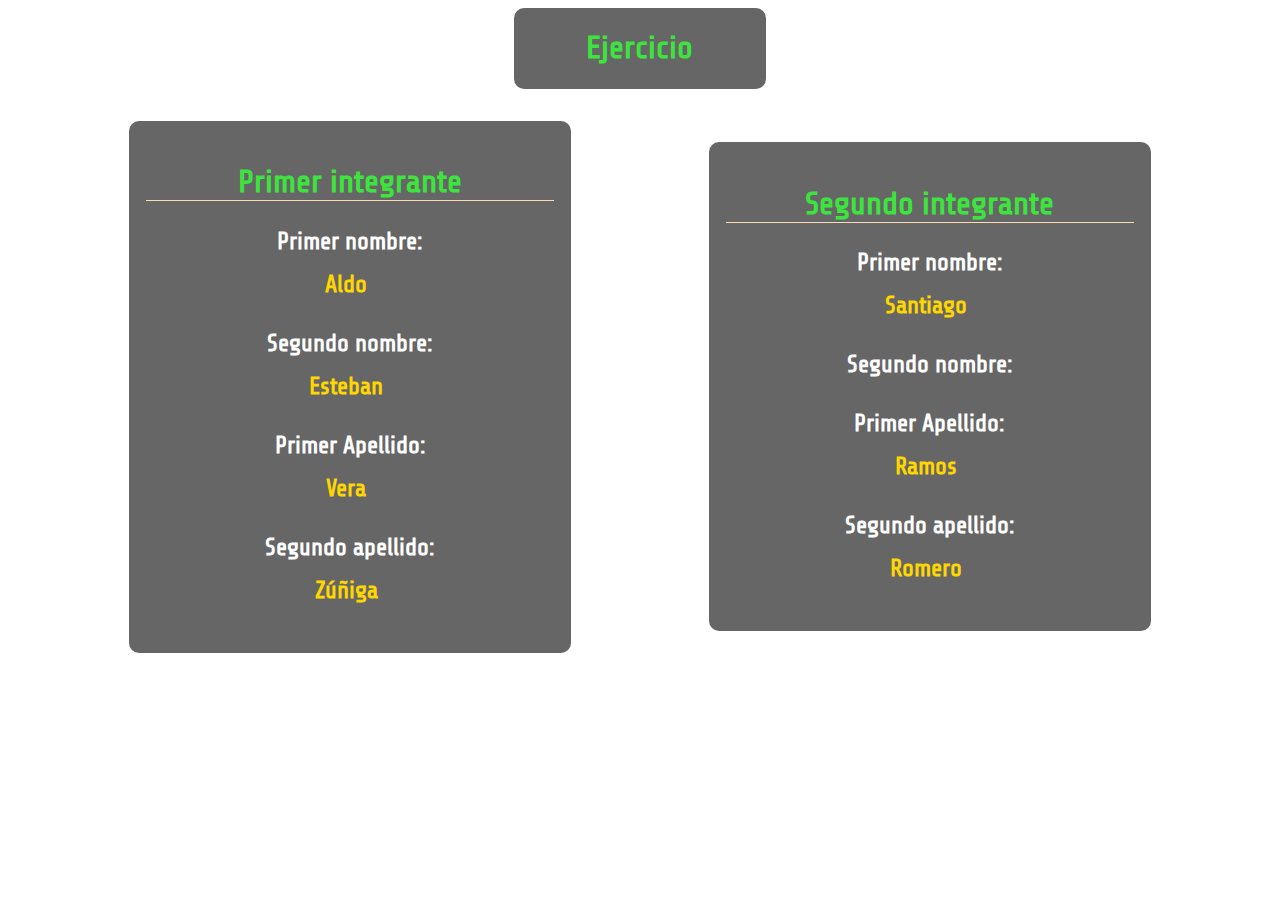
==== index.html @ 363f35f9 "adding some design" ====
<!DOCTYPE html>
<html lang="en">
  <head>
    <meta charset="UTF-8" />
    <meta name="viewport" content="width=device-width, initial-scale=1.0" />
    <title>Ejercicio</title>
    <link rel="stylesheet" href="./style/index.css" />
  </head>
  <body>
    <section class="title">
      <div class="exe">
        <h1>Ejercicio</h1>
      </div>
    </section>
    <div class="container" id="divList">
      <div class="member member-1">
        <h2>Primer integrante</h2>
        <dl>
          <dt>Primer nombre:</dt>
          <dd class="line">Aldo</dd>
          <dt>Segundo nombre:</dt>
          <dd class="line">Esteban</dd>
          <dt>Primer Apellido:</dt>
          <dd class="line">Vera</dd>
          <dt>Segundo apellido:</dt>
          <dd>Zúñiga</dd>
        </dl>
      </div>
      <div class="member member-2">
        <h2>Segundo integrante</h2>
        <dl>
          <dt>Primer nombre:</dt>
          <dd class="line">Santiago</dd>
          <dt>Segundo nombre:</dt>
          <dd class="line"></dd>
          <dt>Primer Apellido:</dt>
          <dd class="line">Ramos</dd>
          <dt>Segundo apellido:</dt>
          <dd>Romero</dd>
        </dl>
      </div>
    </div>

    <script src="./js/main.js"></script>
  </body>
</html>
---- style/index.css ----
@import url("https://fonts.googleapis.com/css2?family=Share+Tech&display=swap");

* {
  font-family: "Share Tech", sans-serif;
}

*,
*::before,
*::after {
  box-sizing: border-box;
}
h1 {
  text-align: center;
  color: rgb(62, 228, 62);
  font-size: xx-large;
}
.title {
  display: flex;
  align-items: center;
  justify-content: center;
}
.exe {
  border: transparent 1px solid;
  background-color: #00000099;
  width: 20%;
  border-radius: 10px;
  margin-bottom: 2rem;
  transition-duration: 0.3s;
}
.exe:hover {
  background-color: #000000aa;
}

body {
  background-image: url("../img/alexander-grey-8lnbXtxFGZw-unsplash.jpg");
  background-repeat: no-repeat;
  background-attachment: fixed;
  background-size: cover;
}

.member {
  width: 35%;
  height: auto;
  background-color: #00000099;
  padding: 1em;
  font-weight: 700;
  color: var(--clr-light);
  text-align: center;
  border: transparent 1px solid;
  border-radius: 10px;
  transition-duration: 0.3s;
}
.member:hover {
  background-color: #000000aa;
}
.container {
  display: flex;
  /* flex-direction: column; */
  justify-content: space-evenly;
  gap: 1em;
  align-items: center;
}

dd {
  padding-right: 8px;
  padding-left: 0;
  margin: 1rem 1rem 2rem 1rem;
  color: gold;
}

h2 {
  border-bottom: 1px double wheat;
  font-size: xx-large;
  color: rgb(62, 228, 62);
}

dl {
  font-size: x-large;
}
dt {
  color: #fff;
}
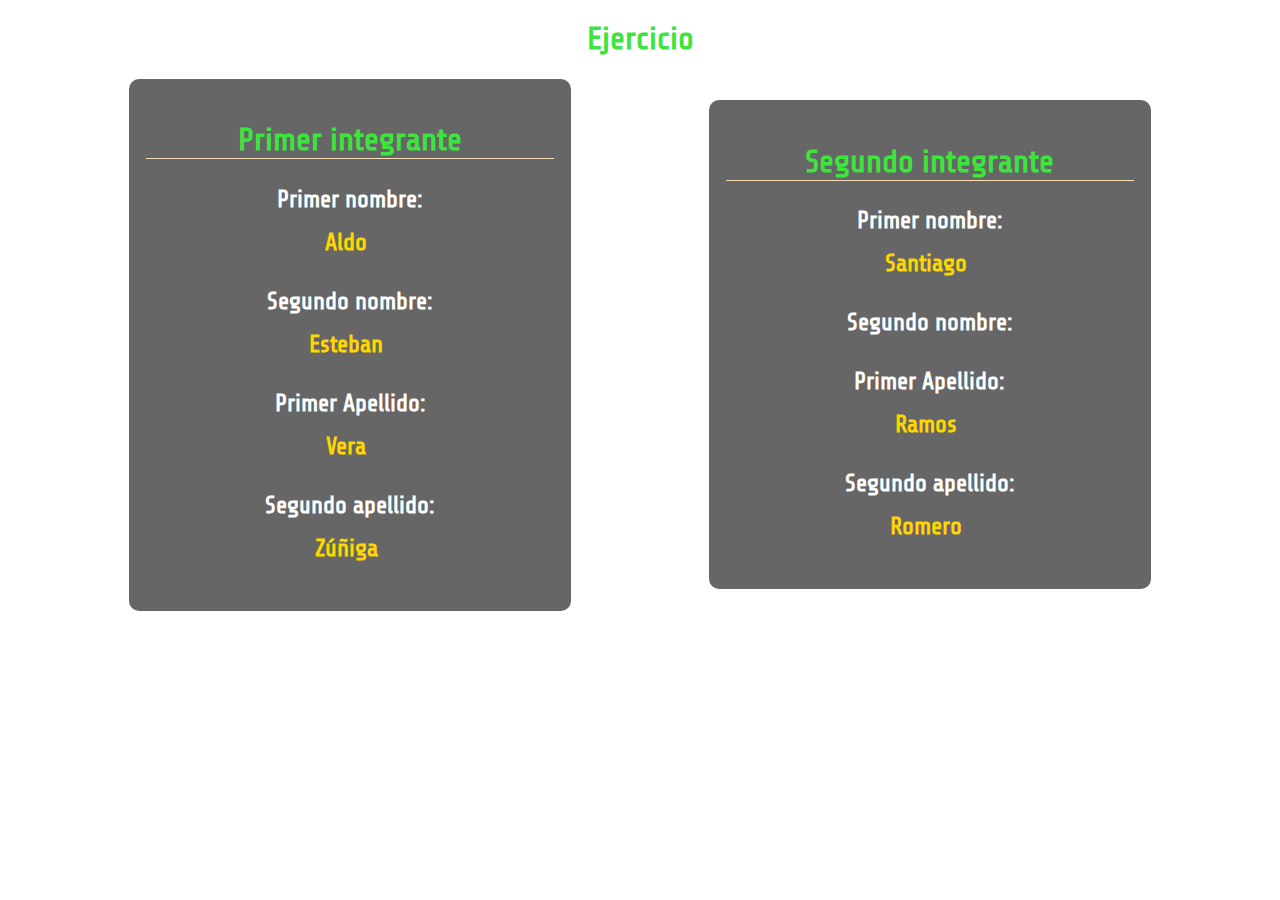
==== commit 6597a536: "fixing" ====
--- a/index.html
+++ b/index.html
@@ -7,11 +7,8 @@
     <link rel="stylesheet" href="./style/index.css" />
   </head>
   <body>
-    <section class="title">
-      <div class="exe">
-        <h1>Ejercicio</h1>
-      </div>
-    </section>
+    <h1>Ejercicio</h1>
+
     <div class="container" id="divList">
       <div class="member member-1">
         <h2>Primer integrante</h2>
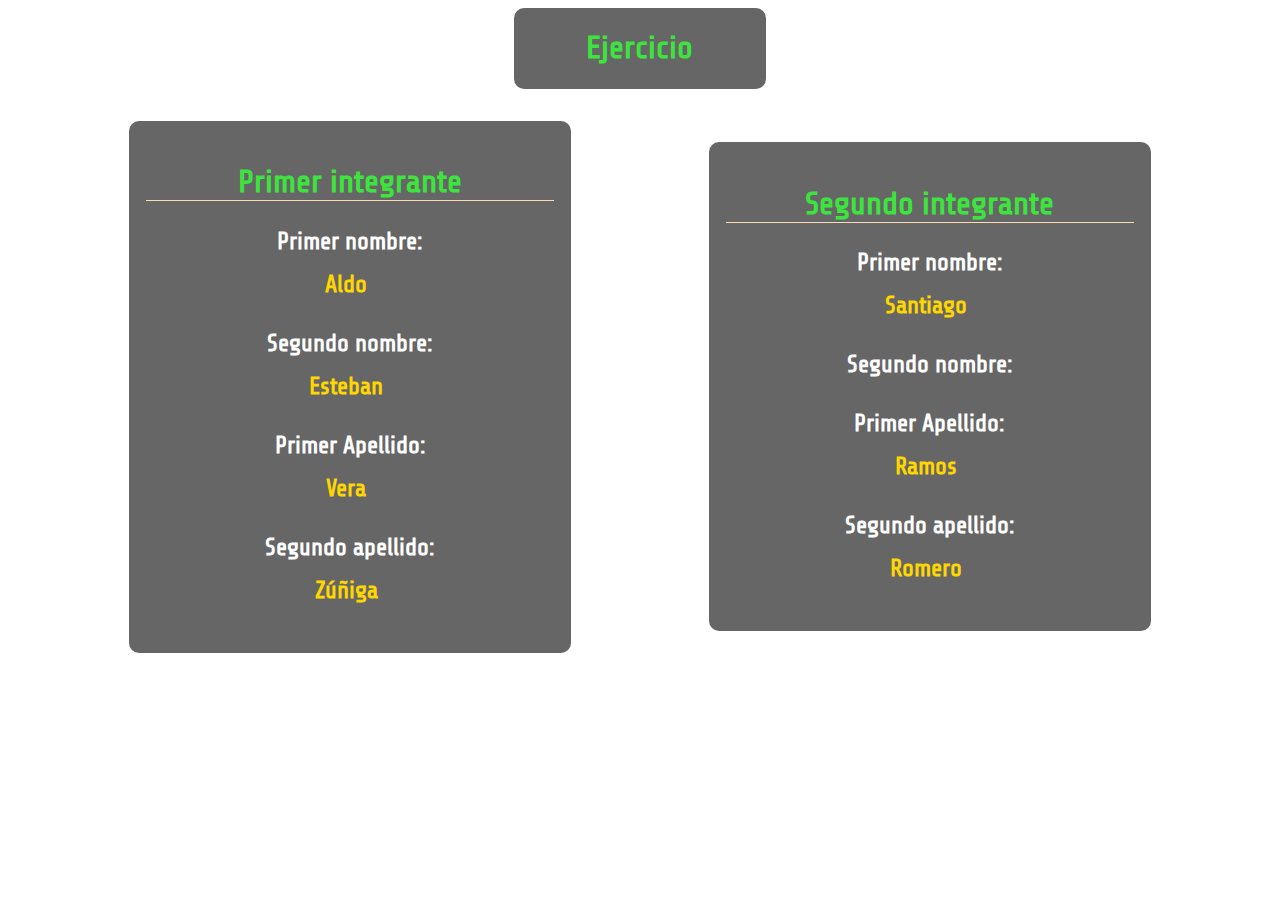
==== commit bd6f856a: "Merge branch 'avz/develop'" ====
--- a/index.html
+++ b/index.html
@@ -7,8 +7,11 @@
     <link rel="stylesheet" href="./style/index.css" />
   </head>
   <body>
-    <h1>Ejercicio</h1>
-
+    <section class="title">
+      <div class="exe">
+        <h1>Ejercicio</h1>
+      </div>
+    </section>
     <div class="container" id="divList">
       <div class="member member-1">
         <h2>Primer integrante</h2>
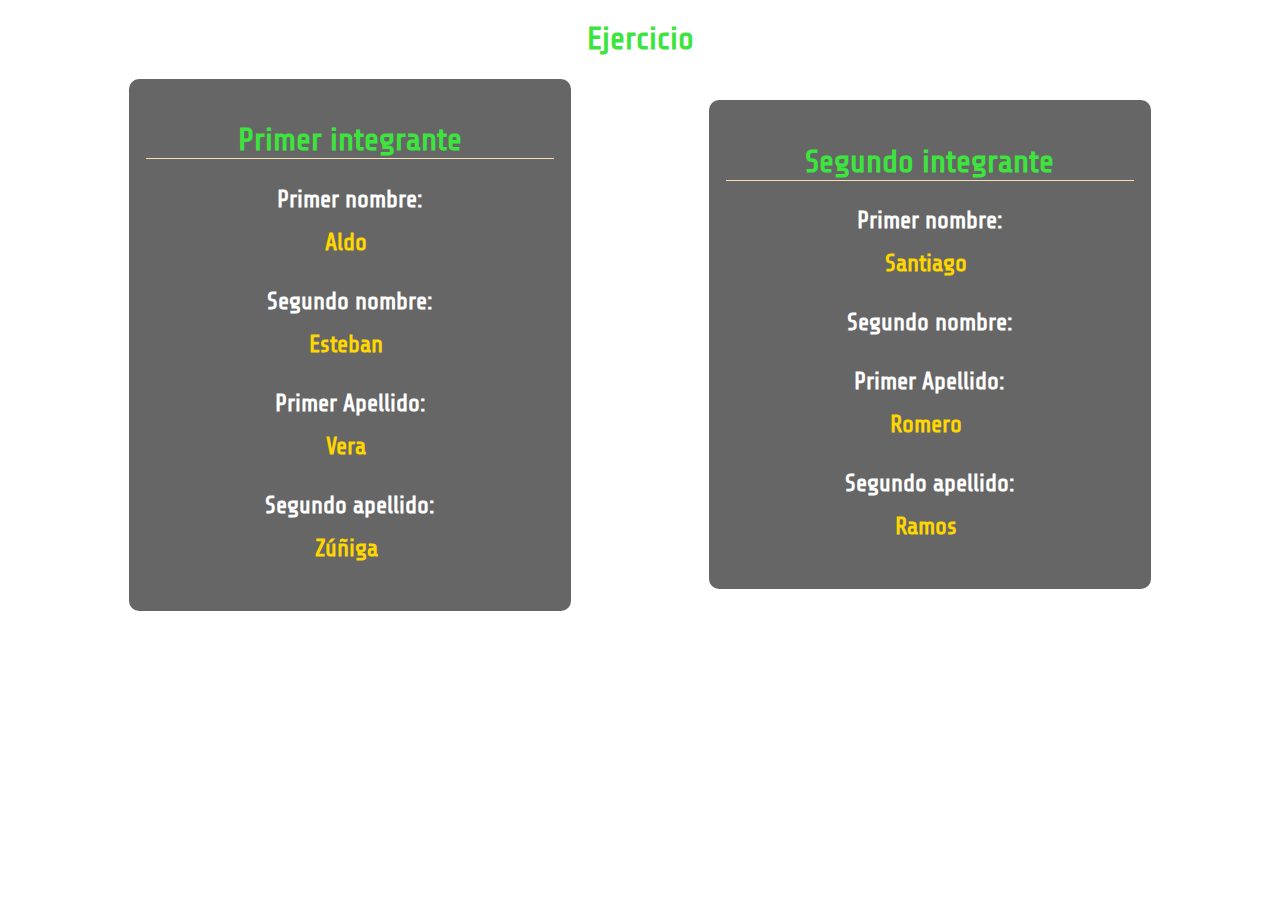
==== commit cdf6ceec: "commit" ====
--- a/index.html
+++ b/index.html
@@ -7,36 +7,33 @@
     <link rel="stylesheet" href="./style/index.css" />
   </head>
   <body>
-    <section class="title">
-      <div class="exe">
-        <h1>Ejercicio</h1>
-      </div>
-    </section>
-    <div class="container" id="divList">
+    <h1>Ejercicio</h1>
+
+    <div class="container">
       <div class="member member-1">
         <h2>Primer integrante</h2>
-        <dl>
+        <dl id="list1">
           <dt>Primer nombre:</dt>
-          <dd class="line">Aldo</dd>
+          <dd class="line dato">Aldo</dd>
           <dt>Segundo nombre:</dt>
-          <dd class="line">Esteban</dd>
+          <dd class="line dato">Esteban</dd>
           <dt>Primer Apellido:</dt>
-          <dd class="line">Vera</dd>
+          <dd class="line dato">Vera</dd>
           <dt>Segundo apellido:</dt>
-          <dd>Zúñiga</dd>
+          <dd class="dato">Zúñiga</dd>
         </dl>
       </div>
       <div class="member member-2">
         <h2>Segundo integrante</h2>
-        <dl>
+        <dl id="list2">
           <dt>Primer nombre:</dt>
           <dd class="line">Santiago</dd>
           <dt>Segundo nombre:</dt>
           <dd class="line"></dd>
           <dt>Primer Apellido:</dt>
-          <dd class="line">Ramos</dd>
+          <dd class="line">Romero</dd>
           <dt>Segundo apellido:</dt>
-          <dd>Romero</dd>
+          <dd>Ramos</dd>
         </dl>
       </div>
     </div>
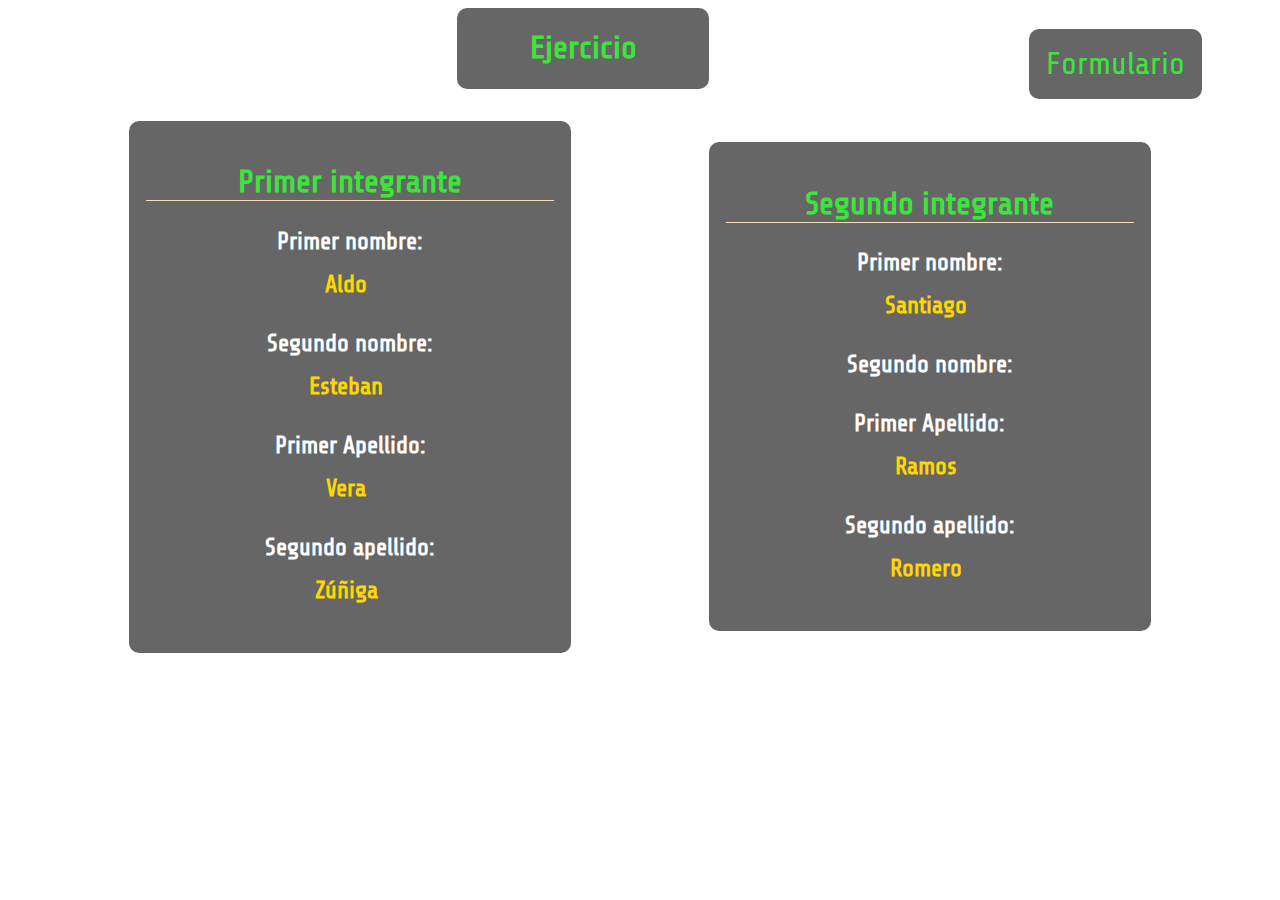
==== commit 6b6342d2: "adding design of point 5#" ====
--- a/index.html
+++ b/index.html
@@ -3,37 +3,43 @@
   <head>
     <meta charset="UTF-8" />
     <meta name="viewport" content="width=device-width, initial-scale=1.0" />
-    <title>Ejercicio</title>
+    <title>Bonus</title>
     <link rel="stylesheet" href="./style/index.css" />
   </head>
   <body>
-    <h1>Ejercicio</h1>
-
-    <div class="container">
+    <section class="title">
+      <div class="exe">
+        <h1>Ejercicio</h1>
+      </div>
+      <div class="right">
+        <a href="./bonus.html" class="right">Formulario</a>
+      </div>
+    </section>
+    <div class="container" id="divList">
       <div class="member member-1">
         <h2>Primer integrante</h2>
-        <dl id="list1">
+        <dl>
           <dt>Primer nombre:</dt>
-          <dd class="line dato">Aldo</dd>
+          <dd class="line">Aldo</dd>
           <dt>Segundo nombre:</dt>
-          <dd class="line dato">Esteban</dd>
+          <dd class="line">Esteban</dd>
           <dt>Primer Apellido:</dt>
-          <dd class="line dato">Vera</dd>
+          <dd class="line">Vera</dd>
           <dt>Segundo apellido:</dt>
-          <dd class="dato">Zúñiga</dd>
+          <dd>Zúñiga</dd>
         </dl>
       </div>
       <div class="member member-2">
         <h2>Segundo integrante</h2>
-        <dl id="list2">
+        <dl>
           <dt>Primer nombre:</dt>
           <dd class="line">Santiago</dd>
           <dt>Segundo nombre:</dt>
           <dd class="line"></dd>
           <dt>Primer Apellido:</dt>
-          <dd class="line">Romero</dd>
+          <dd class="line">Ramos</dd>
           <dt>Segundo apellido:</dt>
-          <dd>Ramos</dd>
+          <dd>Romero</dd>
         </dl>
       </div>
     </div>
--- a/style/index.css
+++ b/style/index.css
@@ -14,10 +14,34 @@
   color: rgb(62, 228, 62);
   font-size: xx-large;
 }
+a {
+  text-align: center;
+  color: rgb(62, 228, 62);
+  font-size: xx-large;
+  text-decoration: none;
+
+  border: transparent 1px solid;
+  background-color: #00000099;
+  width: auto;
+  border-radius: 10px;
+  margin-bottom: 2rem;
+  transition-duration: 0.3s;
+  padding: 1rem;
+}
+
+a:hover {
+  background-color: rgba(0, 255, 0, 0.2);
+  color: whitesmoke;
+  font-size: xx-large;
+}
+
 .title {
   display: flex;
   align-items: center;
   justify-content: center;
+}
+.right {
+  margin-left: 10rem;
 }
 .exe {
   border: transparent 1px solid;
@@ -26,6 +50,7 @@
   border-radius: 10px;
   margin-bottom: 2rem;
   transition-duration: 0.3s;
+  margin-left: 30%;
 }
 .exe:hover {
   background-color: #000000aa;
@@ -80,3 +105,70 @@
 dt {
   color: #fff;
 }
+
+/* FORMULARIO */
+
+.container-form {
+  display: flex;
+  justify-content: space-around;
+}
+.card-form {
+  width: 35%;
+  height: auto;
+  background-color: #00000099;
+  padding: 1em;
+  font-weight: 700;
+  color: var(--clr-light);
+  text-align: center;
+  border: transparent 1px solid;
+  border-radius: 10px;
+  transition-duration: 0.3s;
+}
+#img {
+  display: none;
+}
+
+form {
+  margin: 2rem;
+  padding-top: 0.25rem;
+}
+
+input {
+  box-sizing: border-box;
+  border-radius: 1.5rem;
+  border: 1px solid black;
+  display: block;
+  font-family: sans-serif;
+  margin: 1rem 6rem;
+  padding: 0.25rem;
+  width: 15rem;
+  resize: none;
+}
+label {
+  color: whitesmoke;
+  font-size: x-large;
+}
+
+input {
+  height: 1.5rem;
+}
+
+form button {
+  background-color: rgba(0, 255, 0, 1);
+  border: none;
+  border-radius: 1.5rem;
+  color: black;
+  padding: 0.2rem;
+  width: 15rem;
+  font-size: large;
+}
+
+button {
+  background-color: whitesmoke;
+  border: none;
+  border-radius: 1.5rem;
+  color: black;
+  padding: 0.2rem;
+  width: 15rem;
+  font-size: large;
+}
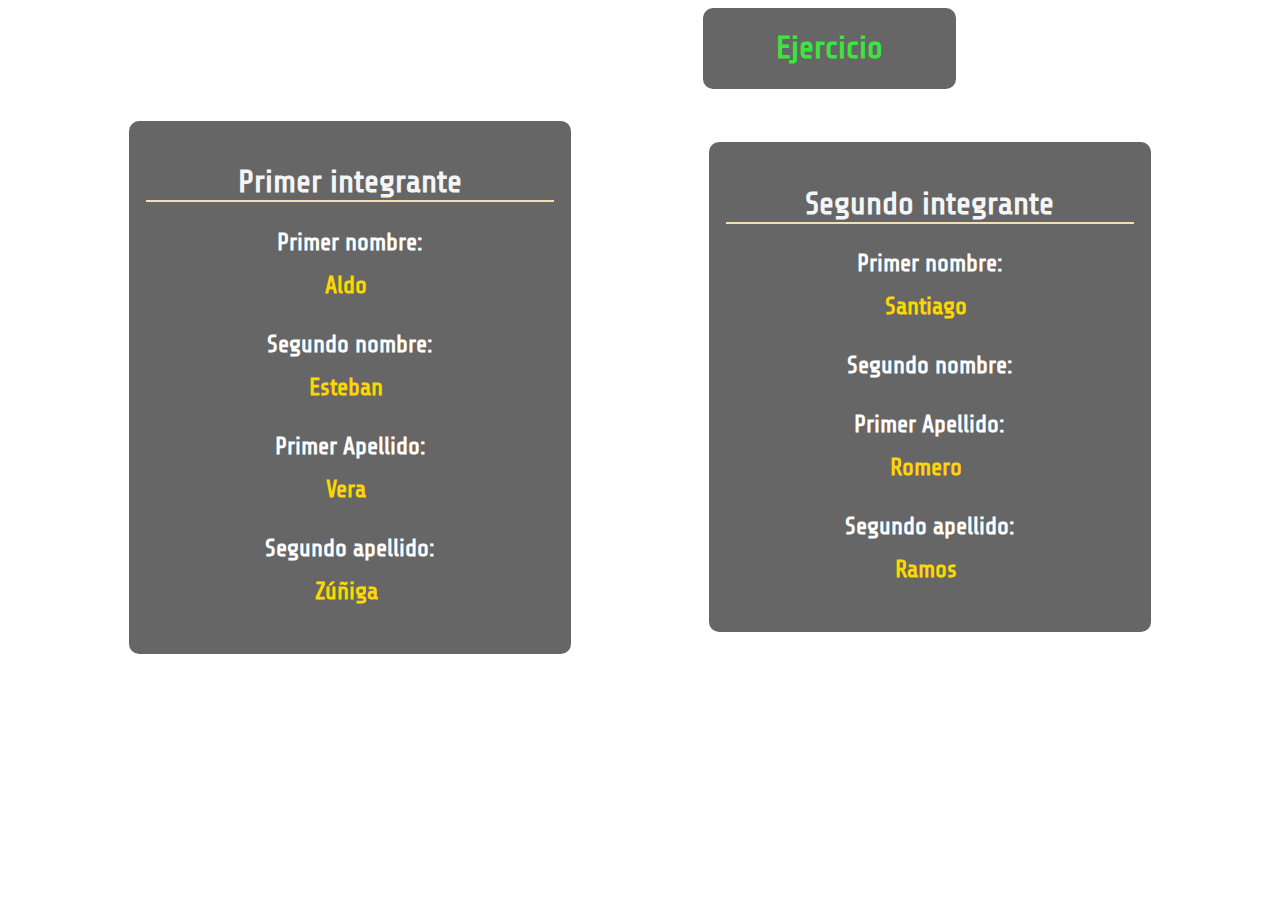
==== commit 1af8d406: "full branch" ====
--- a/index.html
+++ b/index.html
@@ -3,7 +3,7 @@
   <head>
     <meta charset="UTF-8" />
     <meta name="viewport" content="width=device-width, initial-scale=1.0" />
-    <title>Bonus</title>
+    <title>Ejercicio</title>
     <link rel="stylesheet" href="./style/index.css" />
   </head>
   <body>
@@ -11,35 +11,32 @@
       <div class="exe">
         <h1>Ejercicio</h1>
       </div>
-      <div class="right">
-        <a href="./bonus.html" class="right">Formulario</a>
-      </div>
     </section>
     <div class="container" id="divList">
       <div class="member member-1">
         <h2>Primer integrante</h2>
         <dl>
           <dt>Primer nombre:</dt>
-          <dd class="line">Aldo</dd>
+          <dd id="1_fristnom" class="line">Aldo</dd>
           <dt>Segundo nombre:</dt>
-          <dd class="line">Esteban</dd>
+          <dd id="1_secondnom" class="line">Esteban</dd>
           <dt>Primer Apellido:</dt>
-          <dd class="line">Vera</dd>
+          <dd id="1_fristapell" class="line">Vera</dd>
           <dt>Segundo apellido:</dt>
-          <dd>Zúñiga</dd>
+          <dd id="1_secondapell">Zúñiga</dd>
         </dl>
       </div>
       <div class="member member-2">
         <h2>Segundo integrante</h2>
         <dl>
           <dt>Primer nombre:</dt>
-          <dd class="line">Santiago</dd>
+          <dd id="2_fristnom" class="line">Santiago</dd>
           <dt>Segundo nombre:</dt>
-          <dd class="line"></dd>
+          <dd id="2_secondnom" class="line"></dd>
           <dt>Primer Apellido:</dt>
-          <dd class="line">Ramos</dd>
+          <dd id="2_fristapell" class="line">Romero</dd>
           <dt>Segundo apellido:</dt>
-          <dd>Romero</dd>
+          <dd id="2_secondapell">Ramos</dd>
         </dl>
       </div>
     </div>
--- a/style/index.css
+++ b/style/index.css
@@ -69,7 +69,7 @@
   background-color: #00000099;
   padding: 1em;
   font-weight: 700;
-  color: var(--clr-light);
+  color: #fff;
   text-align: center;
   border: transparent 1px solid;
   border-radius: 10px;
@@ -94,9 +94,15 @@
 }
 
 h2 {
-  border-bottom: 1px double wheat;
+  border-bottom: 2px double wheat;
   font-size: xx-large;
-  color: rgb(62, 228, 62);
+  color: whitesmoke;
+}
+
+.titleMember {
+  border-bottom: 2px double rgba(0, 0, 255, 1);
+  font-size: xx-large;
+  color: black;
 }
 
 dl {
@@ -113,12 +119,12 @@
   justify-content: space-around;
 }
 .card-form {
-  width: 35%;
+  width: 30%;
   height: auto;
-  background-color: #00000099;
+  background-color: rgba(0, 255, 0, 0.6);
   padding: 1em;
   font-weight: 700;
-  color: var(--clr-light);
+  /* color: black; */
   text-align: center;
   border: transparent 1px solid;
   border-radius: 10px;
@@ -134,18 +140,19 @@
 }
 
 input {
-  box-sizing: border-box;
-  border-radius: 1.5rem;
-  border: 1px solid black;
   display: block;
-  font-family: sans-serif;
-  margin: 1rem 6rem;
-  padding: 0.25rem;
-  width: 15rem;
-  resize: none;
+  outline: none;
+  border: none;
+  height: 2em;
+  font-size: 16px;
+  margin-bottom: 1rem;
+  margin-left: 6rem;
+  border-bottom: 2px solid rgba(0, 0, 255, 1);
+  background-color: rgba(0, 255, 0, 0.6);
 }
+
 label {
-  color: whitesmoke;
+  color: black;
   font-size: x-large;
 }
 
@@ -154,10 +161,10 @@
 }
 
 form button {
-  background-color: rgba(0, 255, 0, 1);
+  background-color: rgba(0, 0, 255, 0.6);
   border: none;
   border-radius: 1.5rem;
-  color: black;
+  color: #fff;
   padding: 0.2rem;
   width: 15rem;
   font-size: large;
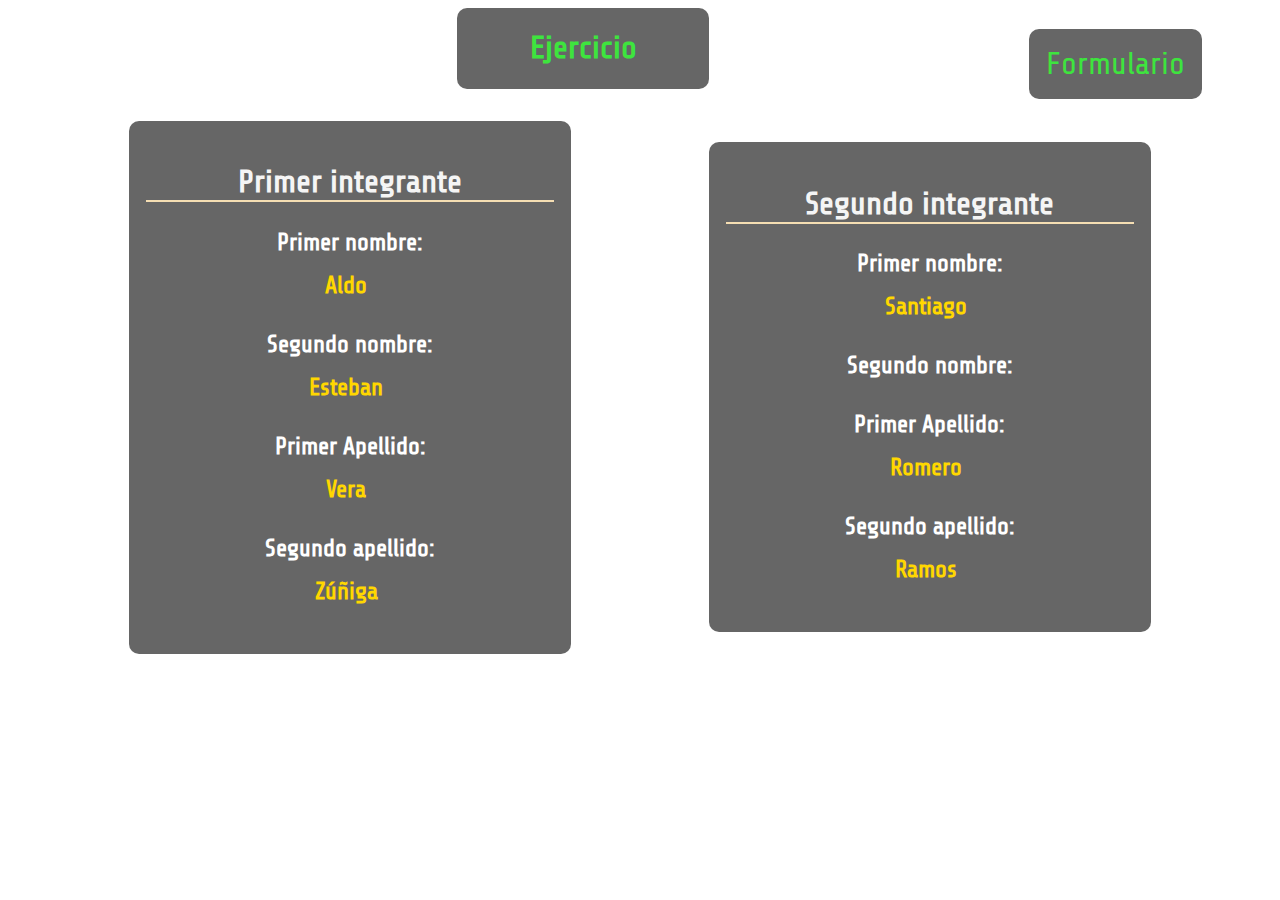
==== commit 8e7d8da0: "Merge branch 'full'" ====
--- a/index.html
+++ b/index.html
@@ -10,6 +10,9 @@
     <section class="title">
       <div class="exe">
         <h1>Ejercicio</h1>
+      </div>
+      <div class="right">
+        <a href="./bonus.html" class="right">Formulario</a>
       </div>
     </section>
     <div class="container" id="divList">
